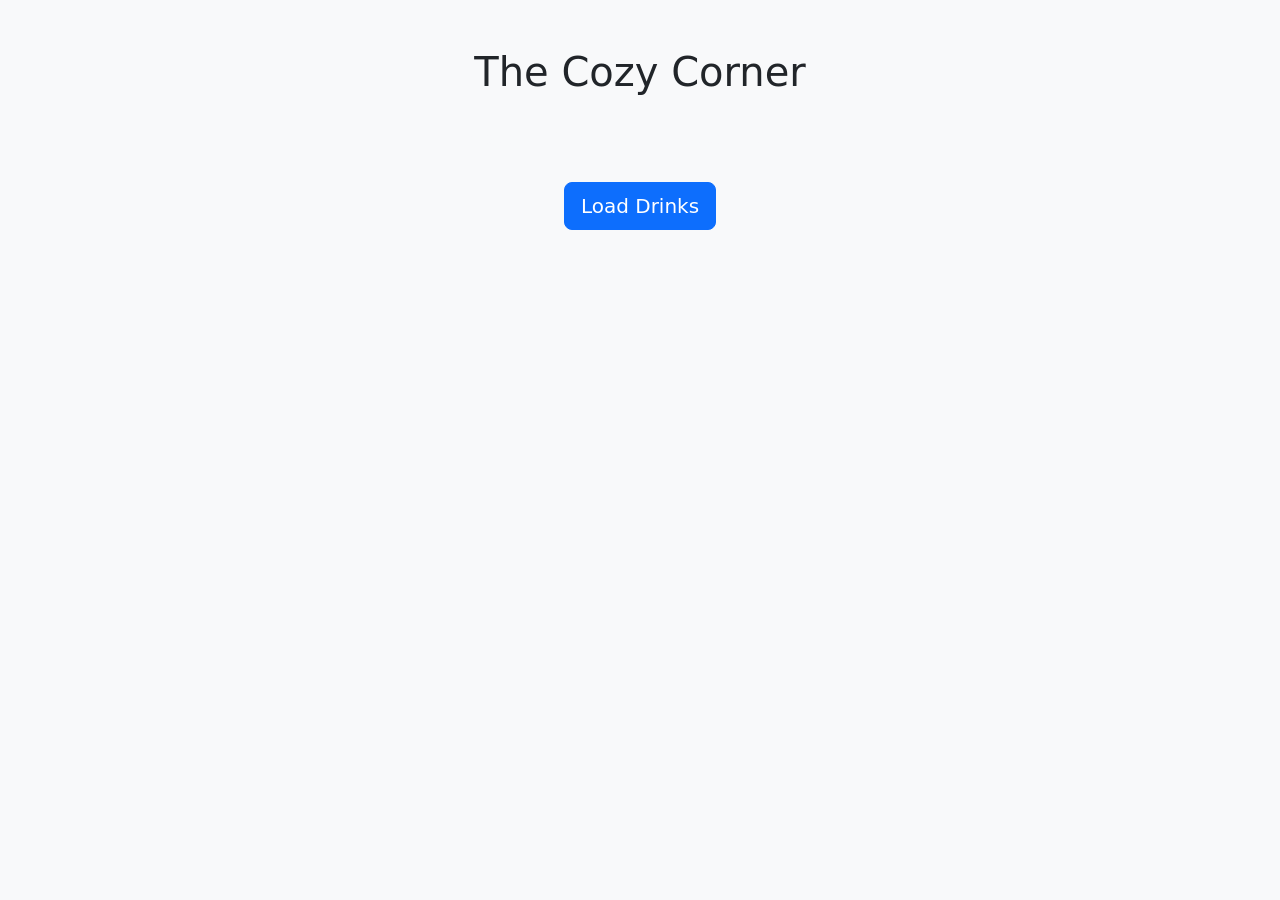
==== Drink-Frontend/pages/index.html @ 2126543b "Restructured Frontend" ====
<!doctype html>
<html>
  <head>
    <meta charset="UTF-8" />
    <title>The Cozy Corner</title>

    <!-- Bootstrap CSS -->
    <link
      href="https://cdn.jsdelivr.net/npm/bootstrap@5.3.2/dist/css/bootstrap.min.css"
      rel="stylesheet"
    />
    <!-- link to CSS -->
    <link rel="stylesheet" href="style.css" />
  </head>

  <body class="bg-light">
    <div class="container py-5 container-background">
      <h1 class="text-center mb-4">The Cozy Corner</h1>

      <!-- Navigation bar -->
      <div class="text-center mb-4">
        <a href="about.html" class="btn btn-outline-light me-2">About</a>
        <a href="index.html" class="btn btn-outline-light me-2">Drink List</a>
        <a href="cart.html" class="btn btn-outline-light me-2">Basket</a>
        <a href="admin.html" class="btn btn-outline-light me-2">Admin</a>
        <span id="authLink"></span>
      </div>

      <!-- Load Drinks Button -->
      <div class="text-center mb-4">
        <button class="btn btn-primary btn-lg" onclick="loadDrinks()">
          Load Drinks
        </button>
      </div>

      <!-- Drink List -->
      <ul id="drinkList" class="list-group shadow mb-5"></ul>
    </div>

    <script src="auth.js"></script>
    <script src="script.js"></script>
  </body>
</html>
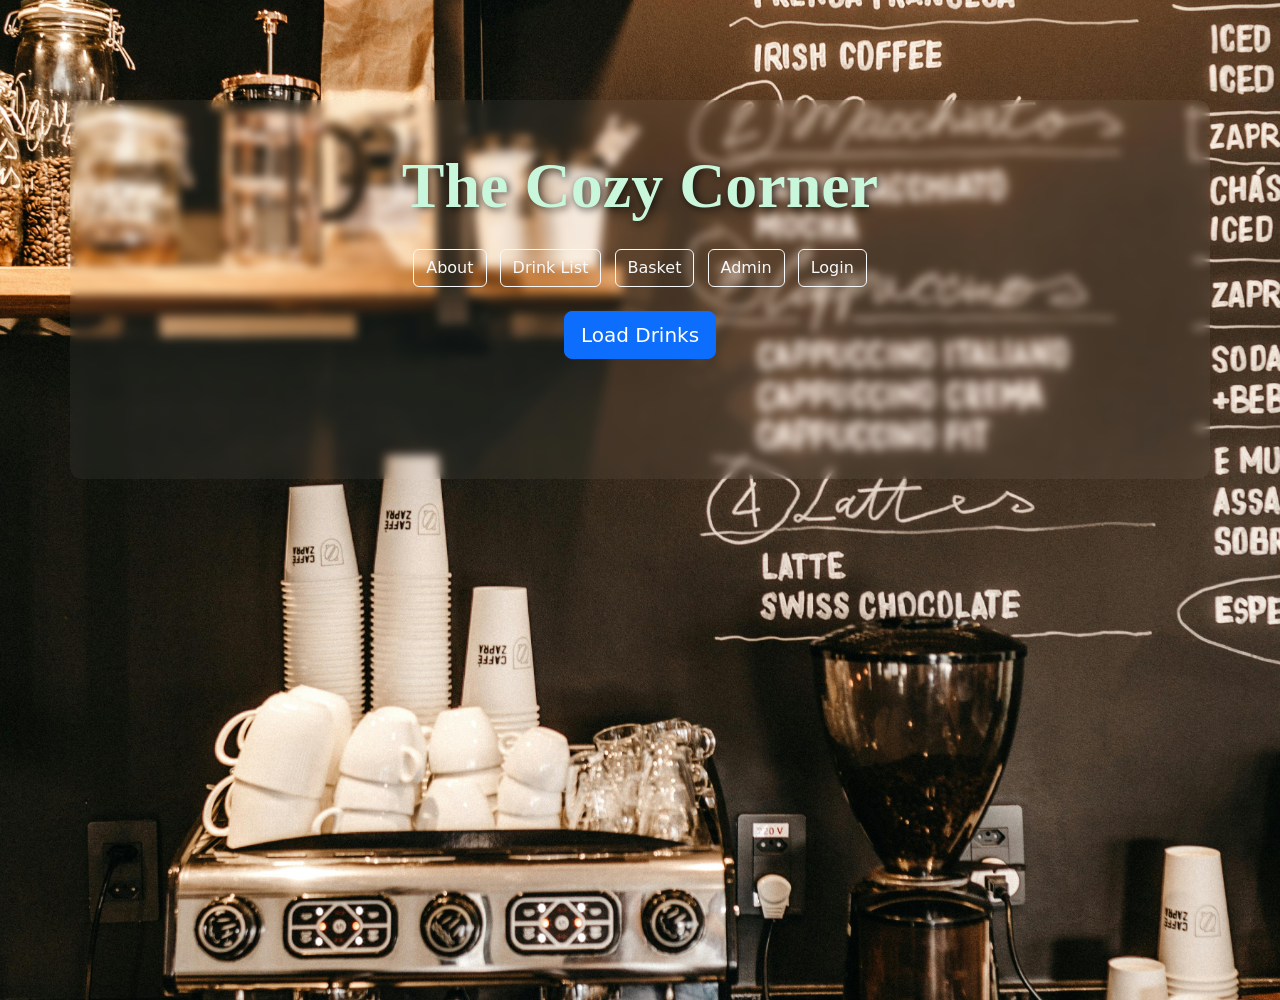
==== commit 2861d93b: "fixed path" ====
--- a/Drink-Frontend/pages/index.html
+++ b/Drink-Frontend/pages/index.html
@@ -10,7 +10,7 @@
       rel="stylesheet"
     />
     <!-- link to CSS -->
-    <link rel="stylesheet" href="style.css" />
+    <link rel="stylesheet" href="../styles/style.css" />
   </head>
 
   <body class="bg-light">
@@ -37,7 +37,8 @@
       <ul id="drinkList" class="list-group shadow mb-5"></ul>
     </div>
 
-    <script src="auth.js"></script>
-    <script src="script.js"></script>
+    <script src="../scripts/auth.js"></script>
+    <script src="../scripts/script.js"></script>
   </body>
 </html>
+
--- a/Drink-Frontend/styles/style.css
+++ b/Drink-Frontend/styles/style.css
@@ -0,0 +1,67 @@
+/* Full screen background */
+body {
+  background-image: url("../images/image4.jpg");
+  background-size: cover;
+  background-position: center;
+  background-repeat: no-repeat;
+  background-attachment: fixed;
+  min-height: 100vh;
+  margin: 0;
+}
+
+/* Semi-transparent container for readability */
+.container-background {
+  background-color: rgba(255, 255, 255, 0.05);
+  backdrop-filter: blur(5px);
+  border-radius: 12px;
+  padding: 40px;
+  margin-top: 100px;
+}
+
+/* Drink Menu Header Styling */
+h1 {
+  color: #c8f7dc;
+  font-size: 4rem;
+  font-weight: 900;
+  font-family: "Georgia", "Garamond", serif;
+  text-shadow: 2px 2px 8px rgba(0, 0, 0, 0.7);
+}
+
+/* Order Form Styling */
+.card h3 {
+  color: #c8f7dc;
+}
+
+.card .form-label {
+  color: #c8f7dc;
+  font-weight: 500;
+}
+
+/* Drink List Styling */
+.list-group {
+  max-width: 800px;
+  margin-left: auto;
+  margin-right: auto;
+}
+
+.list-group-item {
+  border-color: #0c3315 !important;
+  border-width: 2px;
+}
+
+.list-group-item.d-flex {
+  gap: 20px;
+}
+
+/* Navigation Button Hover Effect */
+.btn-outline-light:hover {
+  background-color: #28a745 !important;
+  border-color: #28a745 !important;
+  color: white !important;
+  transform: scale(1.05);
+  transition: all 0.3s ease;
+}
+
+.btn-outline-light {
+  transition: all 0.3s ease;
+}
